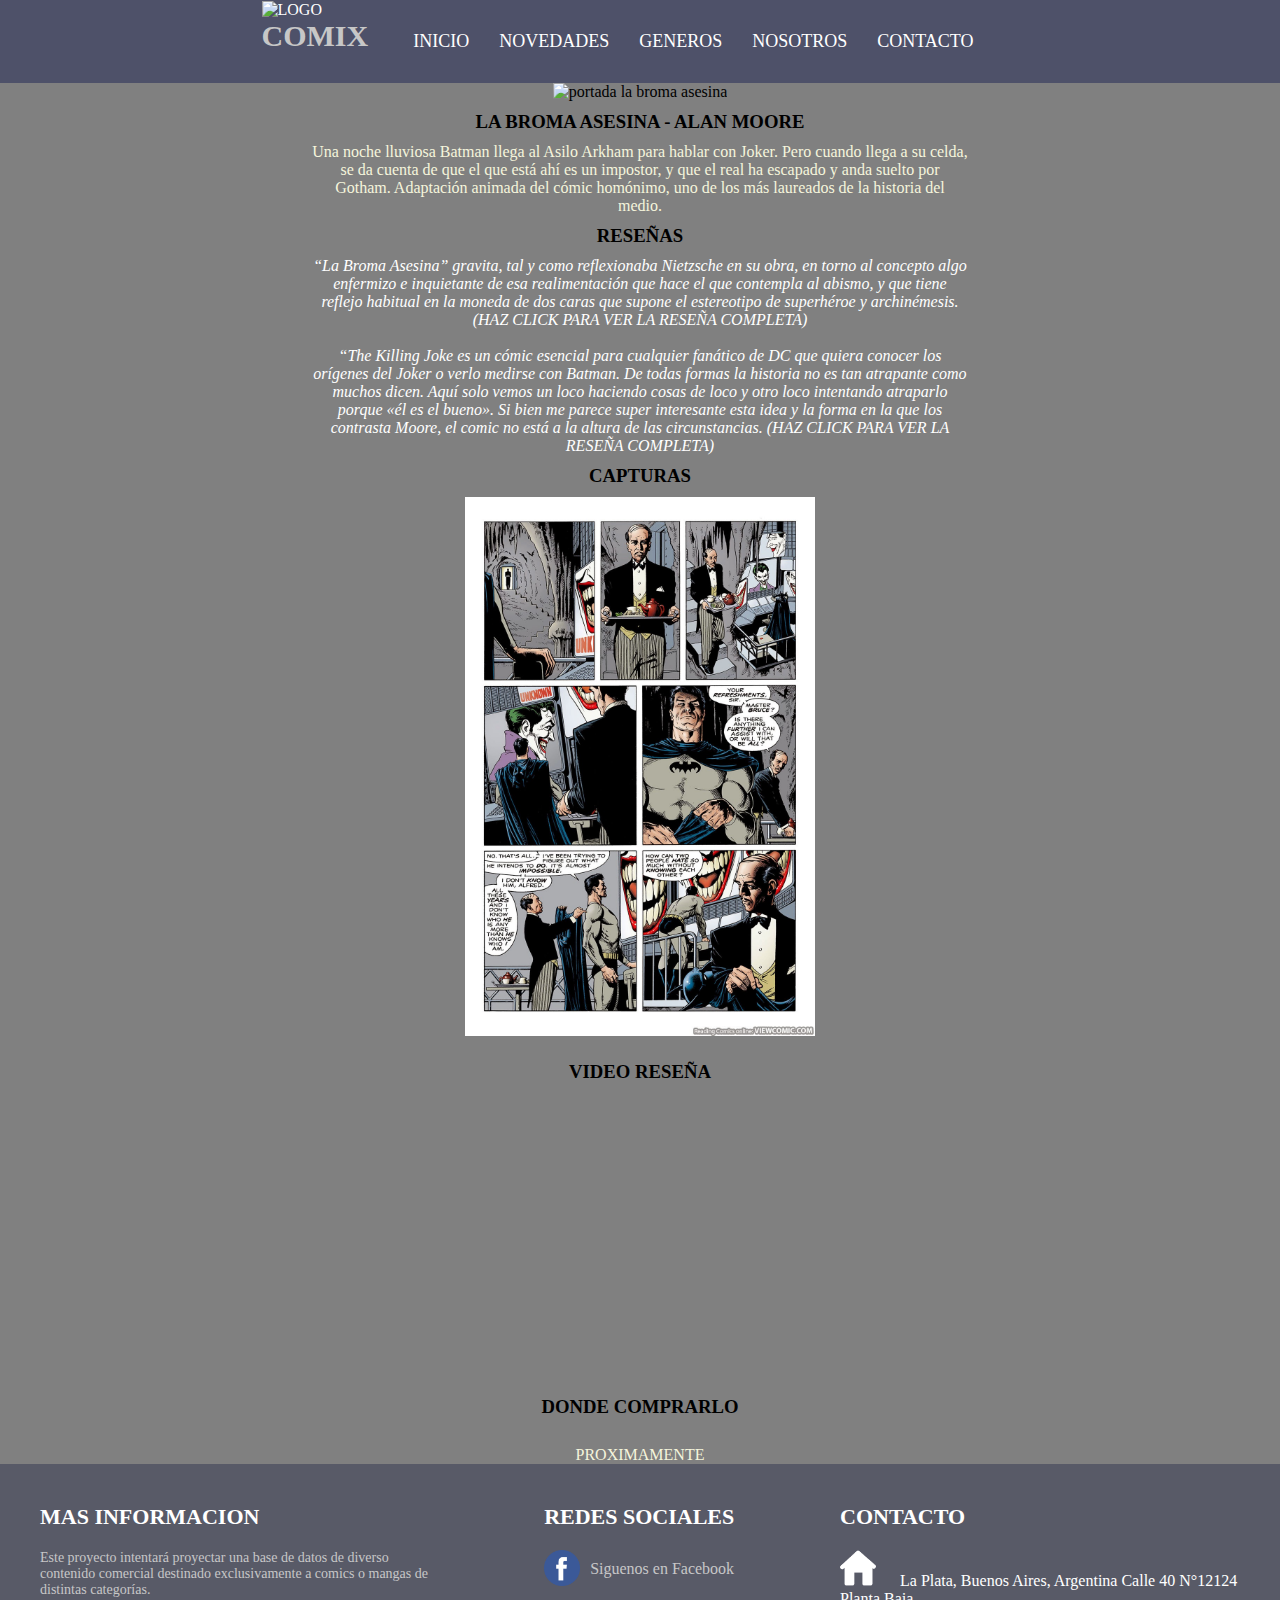
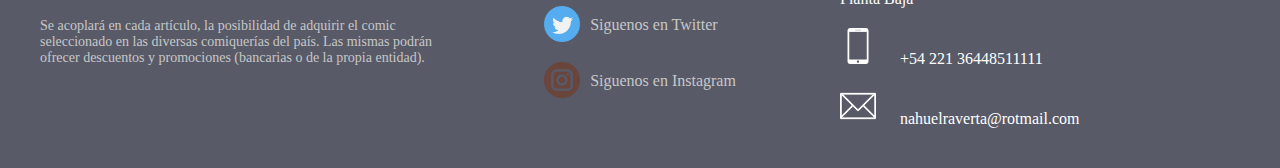
==== index.html @ 2c11ed73 "creando contacto" ====
<!DOCTYPE html>
<html lang="en">

<head>
    <meta charset="UTF-8">
    <meta http-equiv="X-UA-Compatible" content="IE=edge">
    <meta name="viewport" content="width=device-width, initial-scale=1.0">
    <link rel="stylesheet" href="./css/style.css">
    <title>INICIO</title>
</head>

<body class="grilla">

    <header class="nav">
        <div class="logo">
            <a href="index.html">
                <img src="https://pluspng.com/img-png/logo-dc-comics-png-dc-logo-for-batman-by-piebytwo-1024.png"
                    alt="LOGO">
                <h2 class="nombreComix">COMIX</h2>
            </a>

            <nav>
                <ul class="flexPadre">
                    <!-- LI: list item -->
                    <li>
                        <a href="index.html">
                            INICIO </a>
                    </li>
                    <li>
                        <a href="">NOVEDADES</a>
                    </li>
                    <li>
                        <a href=""> GENEROS </a>
                    </li>
                    <li>
                        <a href="">NOSOTROS</a>
                    </li>
                    <li>
                        <a href="contacto.html">CONTACTO</a>
                    </li>
                </ul>
            </nav>
        </div>


    </header>

    <section class="seccionPrincipal">
        <article class="articulo">
            <img src="https://th.bing.com/th/id/OIP.jDHDiCrl_CGDUL8QDatA_gHaLH?pid=ImgDet&rs=1"
                alt="portada la broma asesina">
            <h3 class="titulares">LA BROMA ASESINA - ALAN MOORE</h3>
            <p>Una noche lluviosa Batman llega al Asilo Arkham para hablar con Joker. Pero cuando llega a su celda, se
                da
                cuenta de que el que está ahí es un impostor, y que el real ha escapado y anda suelto por Gotham.
                Adaptación
                animada del cómic homónimo, uno de los más laureados de la historia del medio.</p>
            <h3 class="titulares">RESEÑAS</h3>
            <a target="_blank" href="https://www.akiracomics.com/blog/resena-broma-asesina">“La Broma Asesina” gravita,
                tal
                y como reflexionaba Nietzsche en su obra, en torno al concepto algo enfermizo e inquietante de esa
                realimentación que hace el que contempla al abismo, y que tiene reflejo habitual en la moneda de dos
                caras que
                supone el estereotipo de superhéroe y archinémesis. (HAZ CLICK PARA VER LA RESEÑA COMPLETA)</a>
            <br>
            <br>
            <a target="_blank" href="https://diariodefriki.com/2018/02/01/review-batman-la-broma-asesina/">“The Killing
                Joke
                es un cómic esencial para cualquier fanático de DC que quiera conocer los orígenes del Joker o verlo
                medirse
                con Batman. De todas formas la historia no es tan atrapante como muchos dicen. Aquí solo vemos un loco
                haciendo cosas de loco y otro loco intentando atraparlo porque «él es el bueno». Si bien me parece super
                interesante esta idea y la forma en la que los contrasta Moore, el comic no está a la altura de las
                circunstancias. (HAZ CLICK PARA VER LA RESEÑA COMPLETA)</a>
            <h3 class="titulares">CAPTURAS</h3>
            <!-- <img src="https://diariodefriki.files.wordpress.com/2018/02/main-qimg-763f6bee18feae2a96bc4888601f96f2.png"
                alt="foto del joker">
            <br>
            <img src="https://diariodefriki.files.wordpress.com/2018/02/batman-the-killing-joke-dc-animated-moviejpg.jpeg?w=736"
                alt="batman herido">
            <br>
            <img src="https://diariodefriki.files.wordpress.com/2018/02/1488540-joker31.png?w=736" alt="batman palazo">
            <br> -->

            <!-- SLIDE DE FOTOS -->
            <div class="slider">
                <ul>
                    <li><img src="/img/1viq.jpg" alt=""></li>
                    <li><img src="/img/2viq.jpg" alt=""></li>
                    <li><img src="/img/3viq.jpg" alt=""></li>
                    <li><img src="/img/4viq.jpg" alt=""></li>
                </ul>
            </div>


            <h3 class="titulares">VIDEO RESEÑA</h3>
            <div class="videoYT">
            <iframe class="dimension" src="https://www.youtube.com/embed/t4zIiUEo4xo"
                title="YouTube video player" frameborder="0"
                allow="accelerometer; autoplay; clipboard-write; encrypted-media; gyroscope; picture-in-picture"
                allowfullscreen></iframe>

            </div>
            <br>
            <h3 class="titulares">DONDE COMPRARLO</h3>
            <br>
            <p>PROXIMAMENTE

            </p>
        </article>
    </section>


    <footer class="footer">

        <div class="container-footer-all">

            <div class="container-body">

                <div class="columna1">
                    <h1>MAS INFORMACION</h1>
                    <p>Este proyecto intentará proyectar una base de datos de diverso contenido comercial destinado
                        exclusivamente a comics o mangas de distintas categorías.</p>
                    <p>Se acoplará en cada artículo, la posibilidad de adquirir el comic seleccionado en las diversas
                        comiquerías del país. Las mismas podrán ofrecer descuentos y promociones (bancarias o de la
                        propia
                        entidad).</p>
                </div>

                <div class="columna2">
                    <h1>REDES SOCIALES</h1>

                    <div class="row">
                        <img src="/icon/facebook.png">
                        <label> Siguenos en Facebook</label>
                    </div>

                    <div class="row">
                        <img src="/icon/twitter.png">
                        <label> Siguenos en Twitter</label>
                    </div>

                    <div class="row">
                        <img src="/icon/instagram.png">
                        <label> Siguenos en Instagram</label>
                    </div>

                </div>

                <div class="columna3">

                    <h1>CONTACTO</h1>
                    <div class="row2">
                        <img src="/icon/house.png">
                        <label>La Plata,
                            Buenos Aires, Argentina
                            Calle 40 N°12124
                            Planta Baja
                        </label>

                    </div>

                    <div class="row2">
                        <img src="/icon/smartphone.png">
                        <label>+54 221 36448511111
                        </label>

                    </div>

                    <div class="row2">
                        <img src="/icon/contact.png">
                        <label>nahuelraverta@rotmail.com
                        </label>

                    </div>


                </div>


            </div>

            <!-- <div class="container-footer">
                <div class="copyright">
                    © 2022 Todos los Derechos Reservados | NahuRav
                </div>

                <div>
                    <div class="information">
                        Informacion | Privacion y Politica | Terminos y Condiciones
                    </div>
                </div>
            </div> -->

        </div>

    </footer>

</body>

</html>
---- css/style.css ----
* {
    padding: 0%;
    margin: 0%;
}


.grilla {
    background-color: grey;
    display: grid;
    grid-template-columns: [n] 1fr 1.1fr 1fr 1fr;
    grid-template-rows: 0.2fr 1.6fr 1fr 1fr 0.2fr;
    gap: 0px 0px;
    grid-auto-flow: row;
    grid-template-areas:
        "nav nav nav nav"
        ". seccionPrincipal seccionPrincipal ."
        ". seccionPrincipal seccionPrincipal ."
        ". seccionPrincipal seccionPrincipal ."
        "footer footer footer footer";
}

/* navegador/header */

.nav {
    width: 100%;
    display: flex;
    grid-area: nav;
    background-color: #4E5169;
    justify-content: space-evenly;
    max-width:none;
   
}

/* LOGO PRINCIPAL */

.logo {
    display: flex;
    margin: 1px;
}

.logo a {
    color: white;
    text-decoration: none;
}

.logo img {
    width: auto;
    height: 100px;
    margin: auto;

}

/* BOTONES del NAVEGADOR */

.flexPadre {
    list-style: none;
    color: rgb(255, 255, 255);
    text-decoration: none;
    padding: 10px;
    position: relative;
    display: flex;
    margin: 20px;

}

.flexPadre a {
    color: white;
    font-size: large;
    text-decoration: none;
    text-transform: uppercase;
    padding: 15px;
}

nav>ul>li>a:hover {
    transform: scale(1.1);
    background: #0074c7;
    box-shadow: 0px 0px 10px 0px rgba(0, 0, 0, 0.5);
}


/* SLIDE DE FOTOS */

.slider {
    width: 95%;
    margin: auto;
    overflow: hidden;
}

.slider ul {
    display: flex;
    padding: 0;
    width: 400%;

    animation: cambio 15s infinite;
    animation-direction: alternate;
    animation-timing-function: ease-in;
}

.slider li {
    width: 100%;
    list-style: none;
}

.slider img {
    width: 100%;
}

@keyframes cambio {
    0% {
        margin-left: 0;
    }

    20% {
        margin-left: 0;
    }

    25% {
        margin-left: -100%;
    }

    45% {
        margin-left: -100%;
    }

    50% {
        margin-left: -200%;
    }

    70% {
        margin-left: -200%;
    }

    75% {
        margin-left: -300%;
    }

    100% {
        margin-left: -300%;
    }
}

/* MAIN */
/* seccion principal */

.seccionPrincipal {
    grid-area: seccionPrincipal;
    background-color: grey;
}

.articulo p {
    color: beige;
}

.negrita {
    color: black;
    background-color: white;
}

.articulo img {
    width: 350px;
    max-width: 100%;
    text-align: center;

}

.articulo {
    text-align: center;
}

.articulo a {
    color: white;
    text-decoration: none;
    font-style: oblique;
}

.titulares {
    padding: 10px;
}

/* video de youtube */

.videoYT {
    width: 100%;
    max-width: 500px;
    position: relative;
    margin-left: auto;
    margin-right: auto;
}

.videoYT::after {
    content: "";
    display: block;
    width: 100%;
    padding-bottom: 55%;
}

.dimension {
    width: 100%;
    height: 100%;
    position: absolute;
    top: 0;
    left: 0;
}


/* PIE DE PAGINA */

.footer {
    background-color: #585a67;
    grid-area: footer;
    color: white;
}

.footer {
    width: auto fit-content;
    display: flex;
    justify-content: space-between;
    padding: 20px;
}

.container-footer-all {
    width: 100%;
    max-width: 1600px;
    margin: auto;
    padding: 20px;
}

.container-body {
    display: flex;
    justify-content: space-between;
}

.columna1 {
    max-width: 400px;
}

.columna1 h1 {
    font-size: 22px;
}

.columna1 p {
    font-size: 14px;
    color: #c7c7c7;
    margin-top: 20px;
}

.columna2 {
    max-width: 400px;

}

.columna2 h1 {
    font-size: 22px;
}

.row {
    margin-top: 20px;
    display: flex;
}

.row img {
    width: 36px;
    height: 36px;
}

.row label {
    margin-top: 10px;
    margin-left: 10px;
    color: #c7c7c7;
}

.columna3 {
    max-width: 400px;
}

.columna3 h1 {
    font-size: 22px;
}


.row2 {
    margin-top: 20px;
}

.row2 img {
    width: 36px;
    height: 36px;
}

.row2 label {
    margin-top: 10px;
    margin-left: 20px;
    max-width: 140px;
}





/* .container-footer {
    grid-area: footer;
    width: 100%;
    padding: 10px;
    background: #101010;
    display: flex;
    justify-content: space-between;} */




/* .copyright {
    color: #c7c7c7;
}

.copyright a {
    text-decoration: none;
    color: #c7c7c7;
    font-weight: bold;
}

.information {
    text-decoration: none;
    color: #c7c7c7;
} */



/* HOJA CONTACTO */

form {
    width: 450px;
    margin: auto;
    background-color: rgba(0, 0, 0, 0.4);
    padding: 10px 20px;
    box-sizing: border-box;
    margin-top: 20px;
    border-radius: 7px;

}

h2 {
    color: #c7c7c7;
    text-align: center;
    margin: 0;
    font-size: 30px;
    margin-bottom: 20px;
}

input,
textarea {
    width: 100%;
    margin-bottom: 20px;
    padding: 7px;
    box-sizing: border-box;
    font-size: 17px;
    border: none;
}

textarea {
    min-height: 100px;
    max-height: 200px;
    max-width: 100%;
}

#boton {
    background: #4E5169;
    color: #c7c7c7;
    padding: 20px;
}

#boton:hover {
    cursor: pointer;
    background: #0074c7;
}

/* RESPONSIVE */

@media (max-width: 1100px) {
    .grilla {
        grid-template-areas:
            "nav nav nav nav"
            ". seccionPrincipal seccionPrincipal ."
            ". seccionPrincipal seccionPrincipal ."
            ". seccionPrincipal seccionPrincipal ."
            "footer footer footer footer";
    }

    .nav {
        background-color: rebeccapurple
    }

    .flexPadre {
        flex-wrap: wrap;
        list-style: none;
        color: rgb(255, 255, 255);
        text-decoration: none;
        padding: 5px;
        position: relative;
        display: flex;
        flex-direction: column;

    }

}



@media screen and (max-width: 1100px) {

    .footer {
        background-color: rebeccapurple;
    }

    .container-body {
        flex-wrap: wrap;
    }

    .columna2,
    .columna3 {
        margin-top: 40px;
    }
}

/* responsive de contacto */

@media (max-width:1100px) {
    form {
        width: 100%;
    }
}
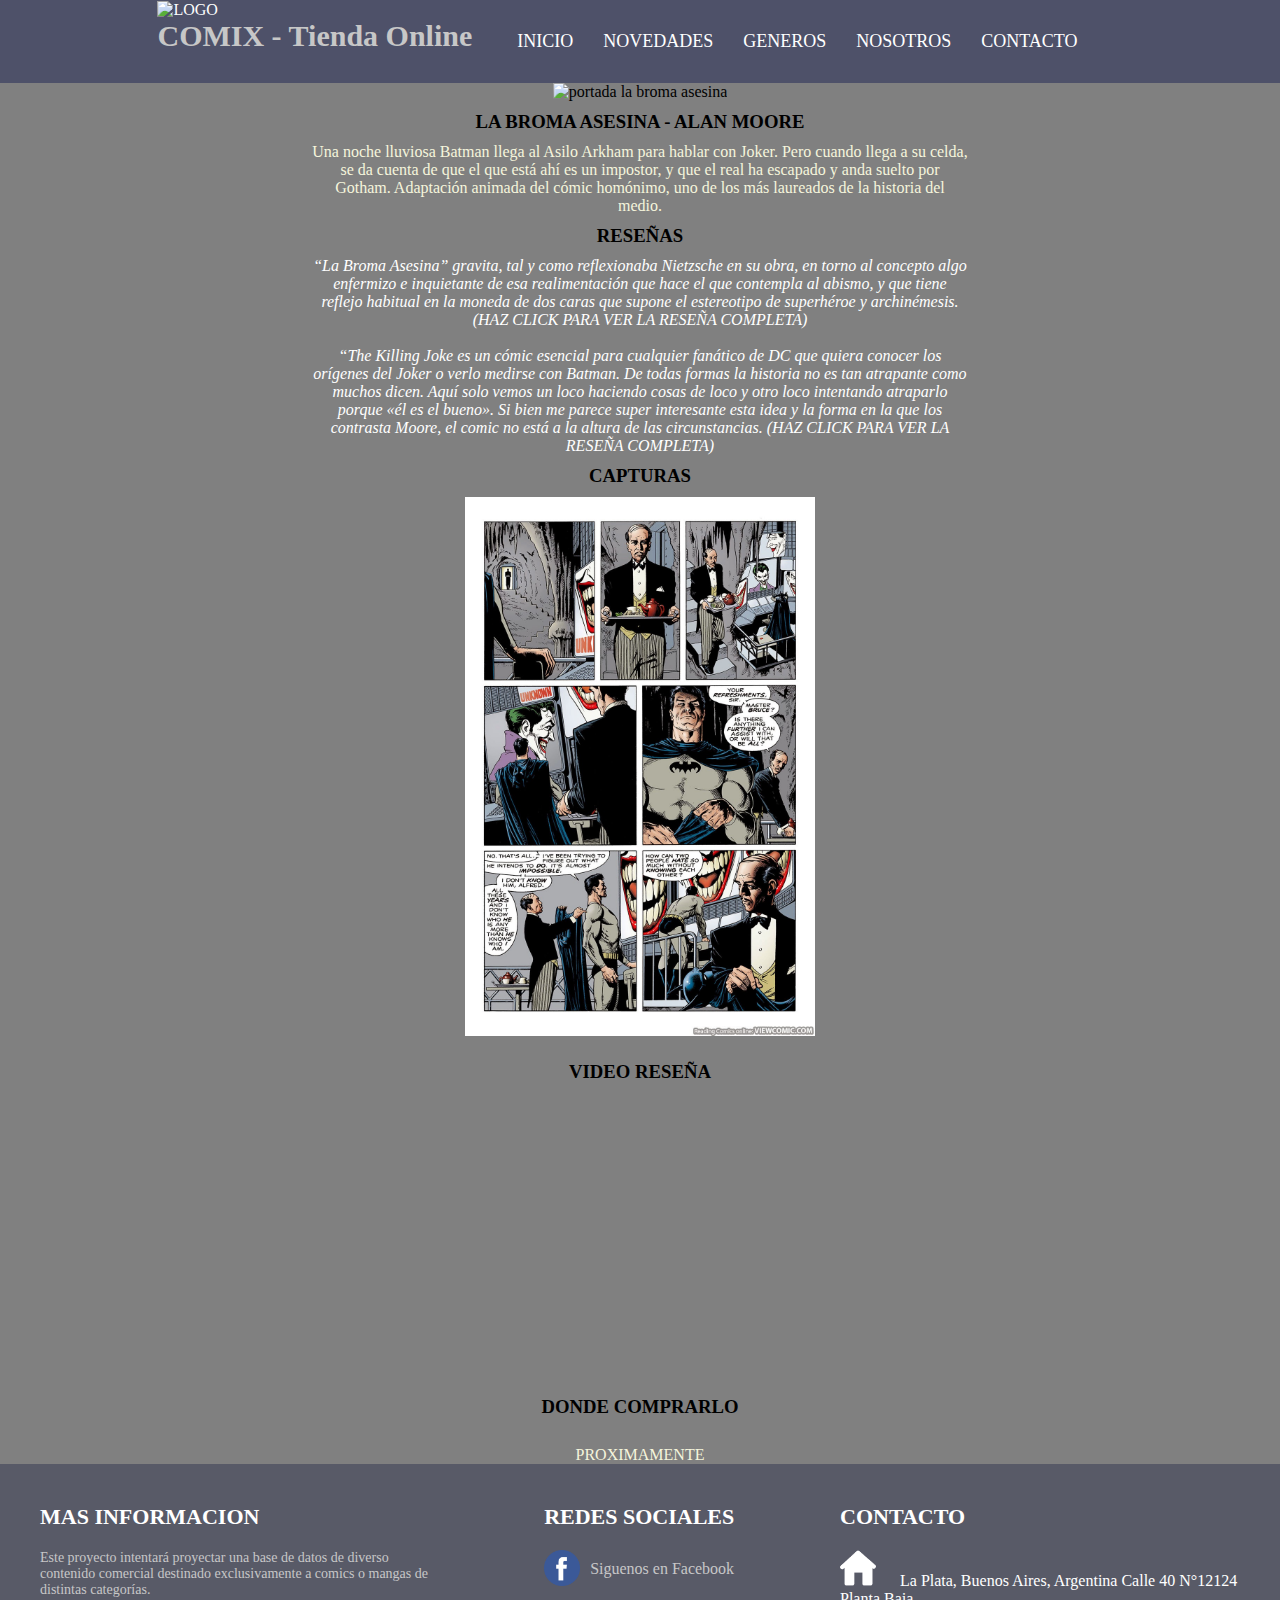
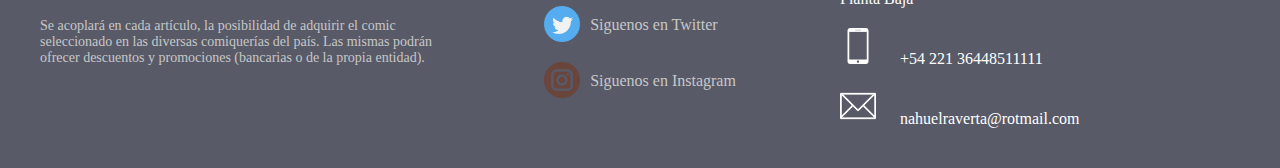
==== commit b2f6713c: "cambio de titulo" ====
--- a/index.html
+++ b/index.html
@@ -16,7 +16,7 @@
             <a href="index.html">
                 <img src="https://pluspng.com/img-png/logo-dc-comics-png-dc-logo-for-batman-by-piebytwo-1024.png"
                     alt="LOGO">
-                <h2 class="nombreComix">COMIX</h2>
+                <h2 class="nombreComix">COMIX - Tienda Online</h2>
             </a>
 
             <nav>
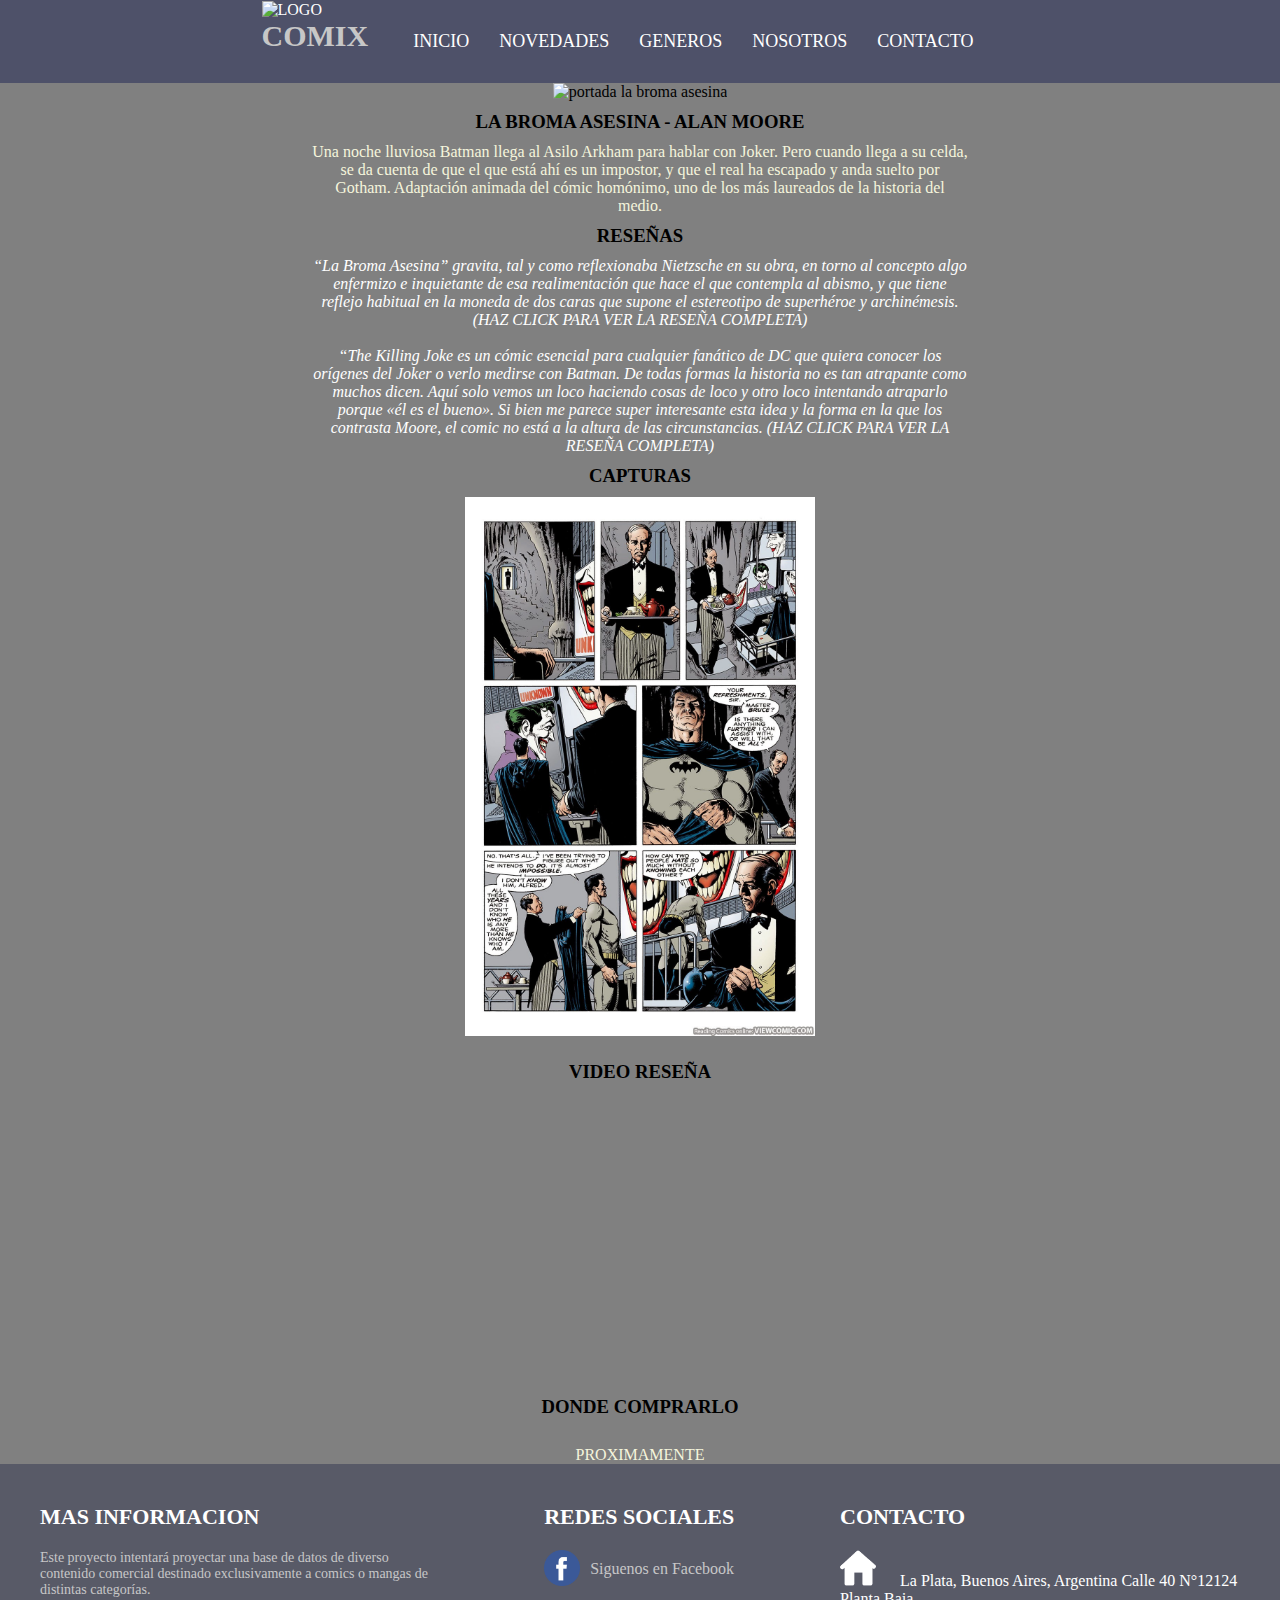
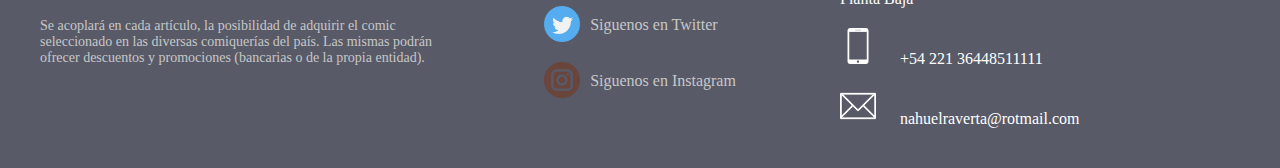
==== commit 1202caa9: "correccion de titulo 2" ====
--- a/index.html
+++ b/index.html
@@ -16,7 +16,7 @@
             <a href="index.html">
                 <img src="https://pluspng.com/img-png/logo-dc-comics-png-dc-logo-for-batman-by-piebytwo-1024.png"
                     alt="LOGO">
-                <h2 class="nombreComix">COMIX - Tienda Online</h2>
+                <h2 class="nombreComix">COMIX</h2>
             </a>
 
             <nav>
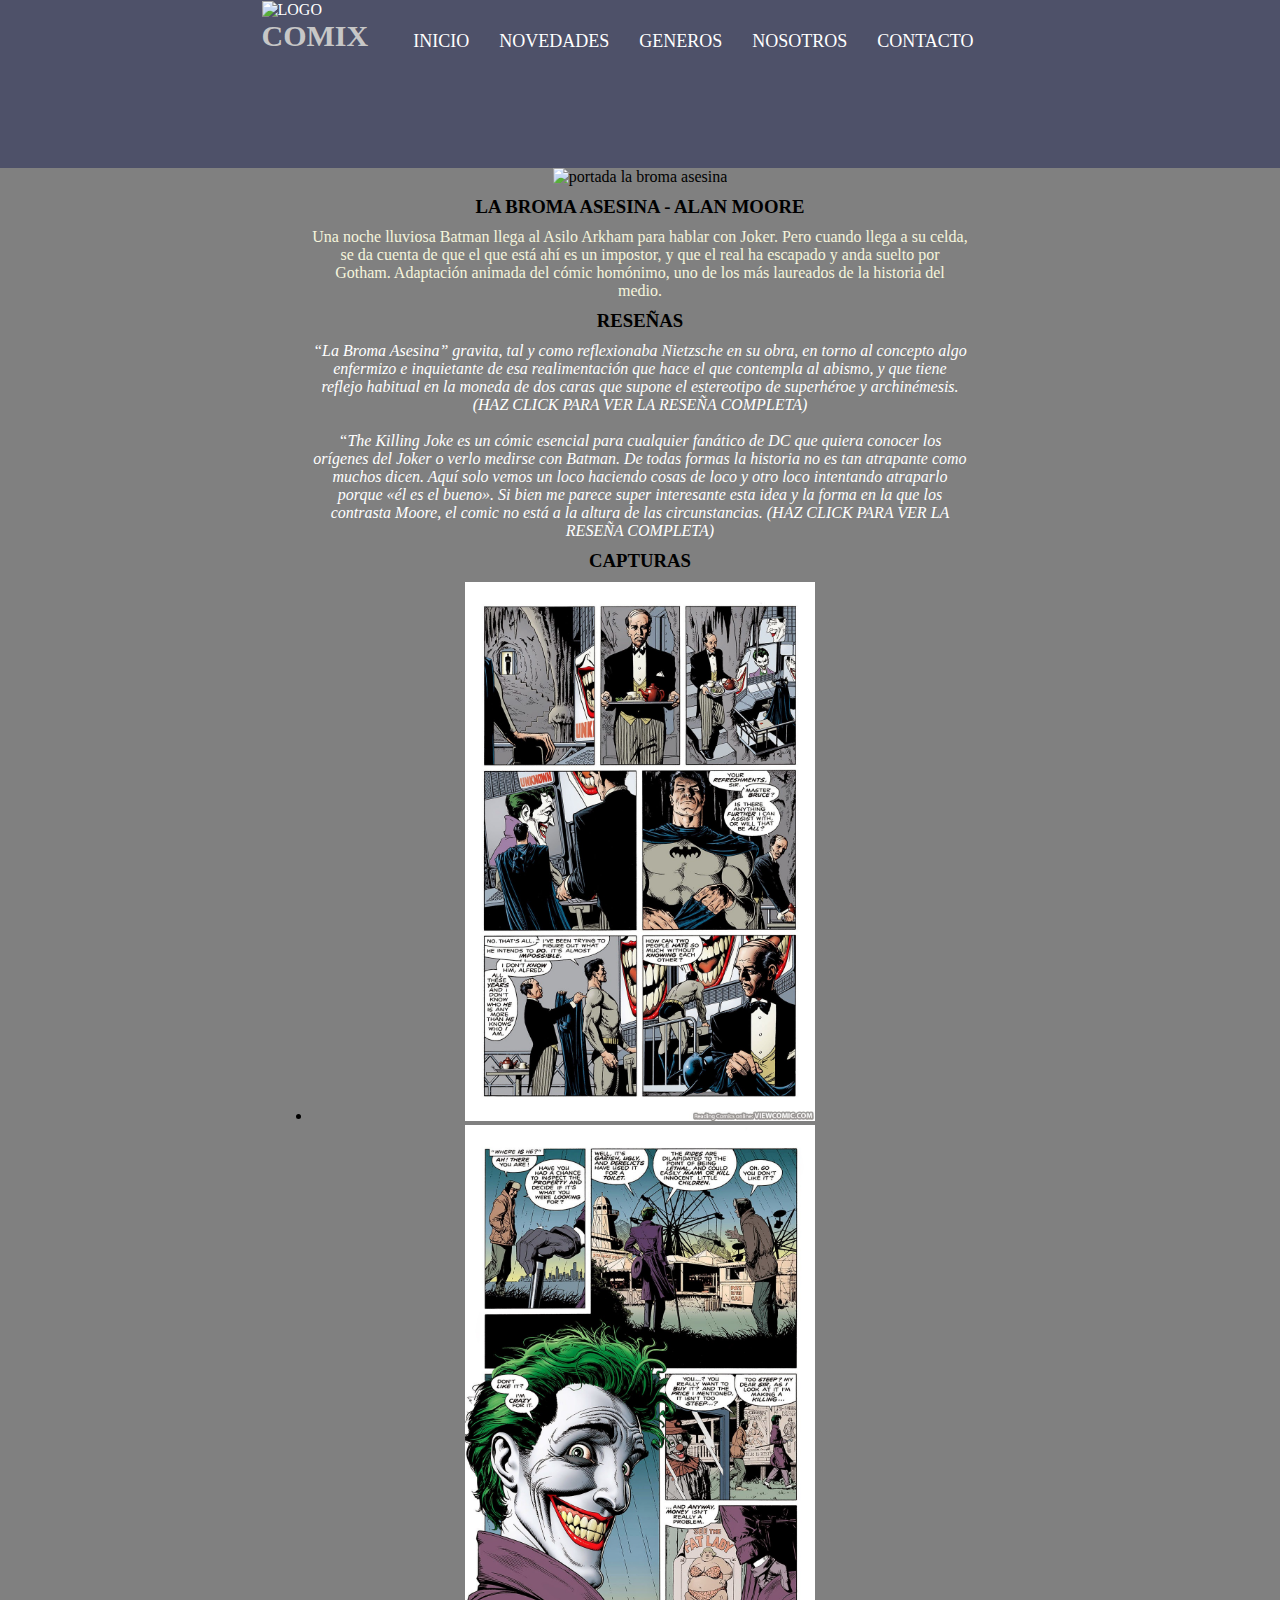
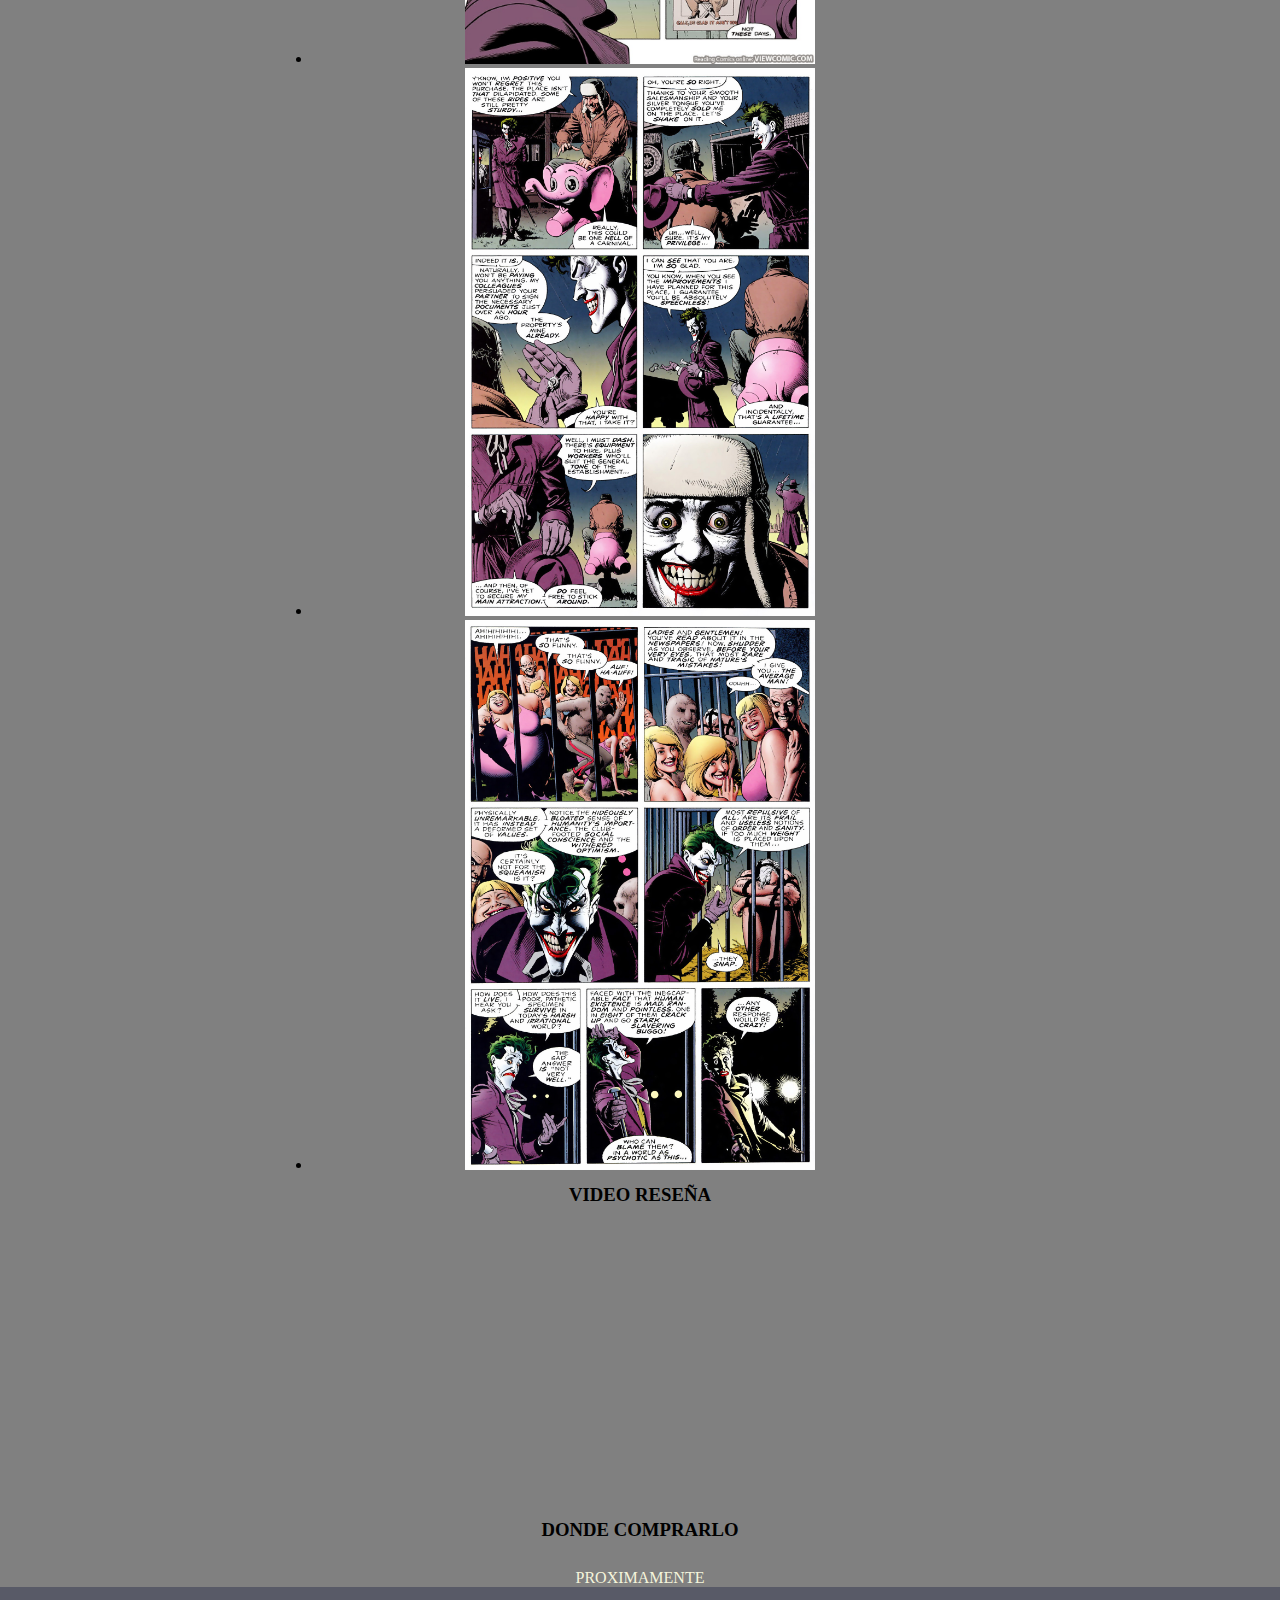
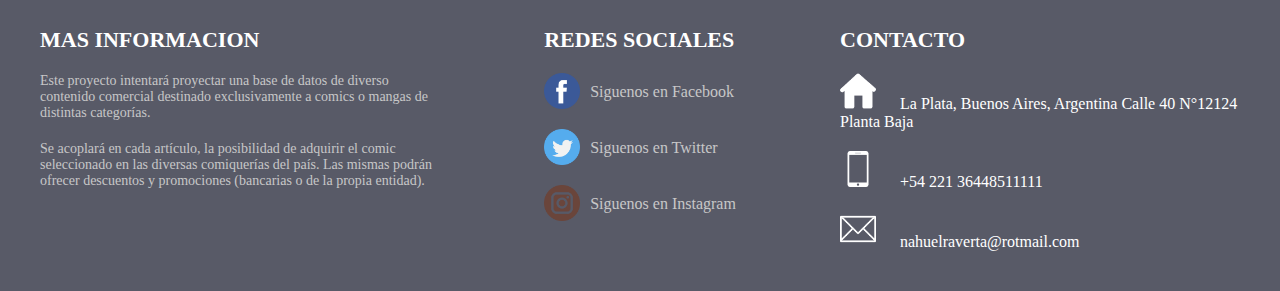
==== commit aa7dc212: "creando slider 1" ====
--- a/index.html
+++ b/index.html
@@ -83,7 +83,7 @@
             <br> -->
 
             <!-- SLIDE DE FOTOS -->
-            <div class="slider">
+            <div class="slidder">
                 <ul>
                     <li><img src="/img/1viq.jpg" alt=""></li>
                     <li><img src="/img/2viq.jpg" alt=""></li>
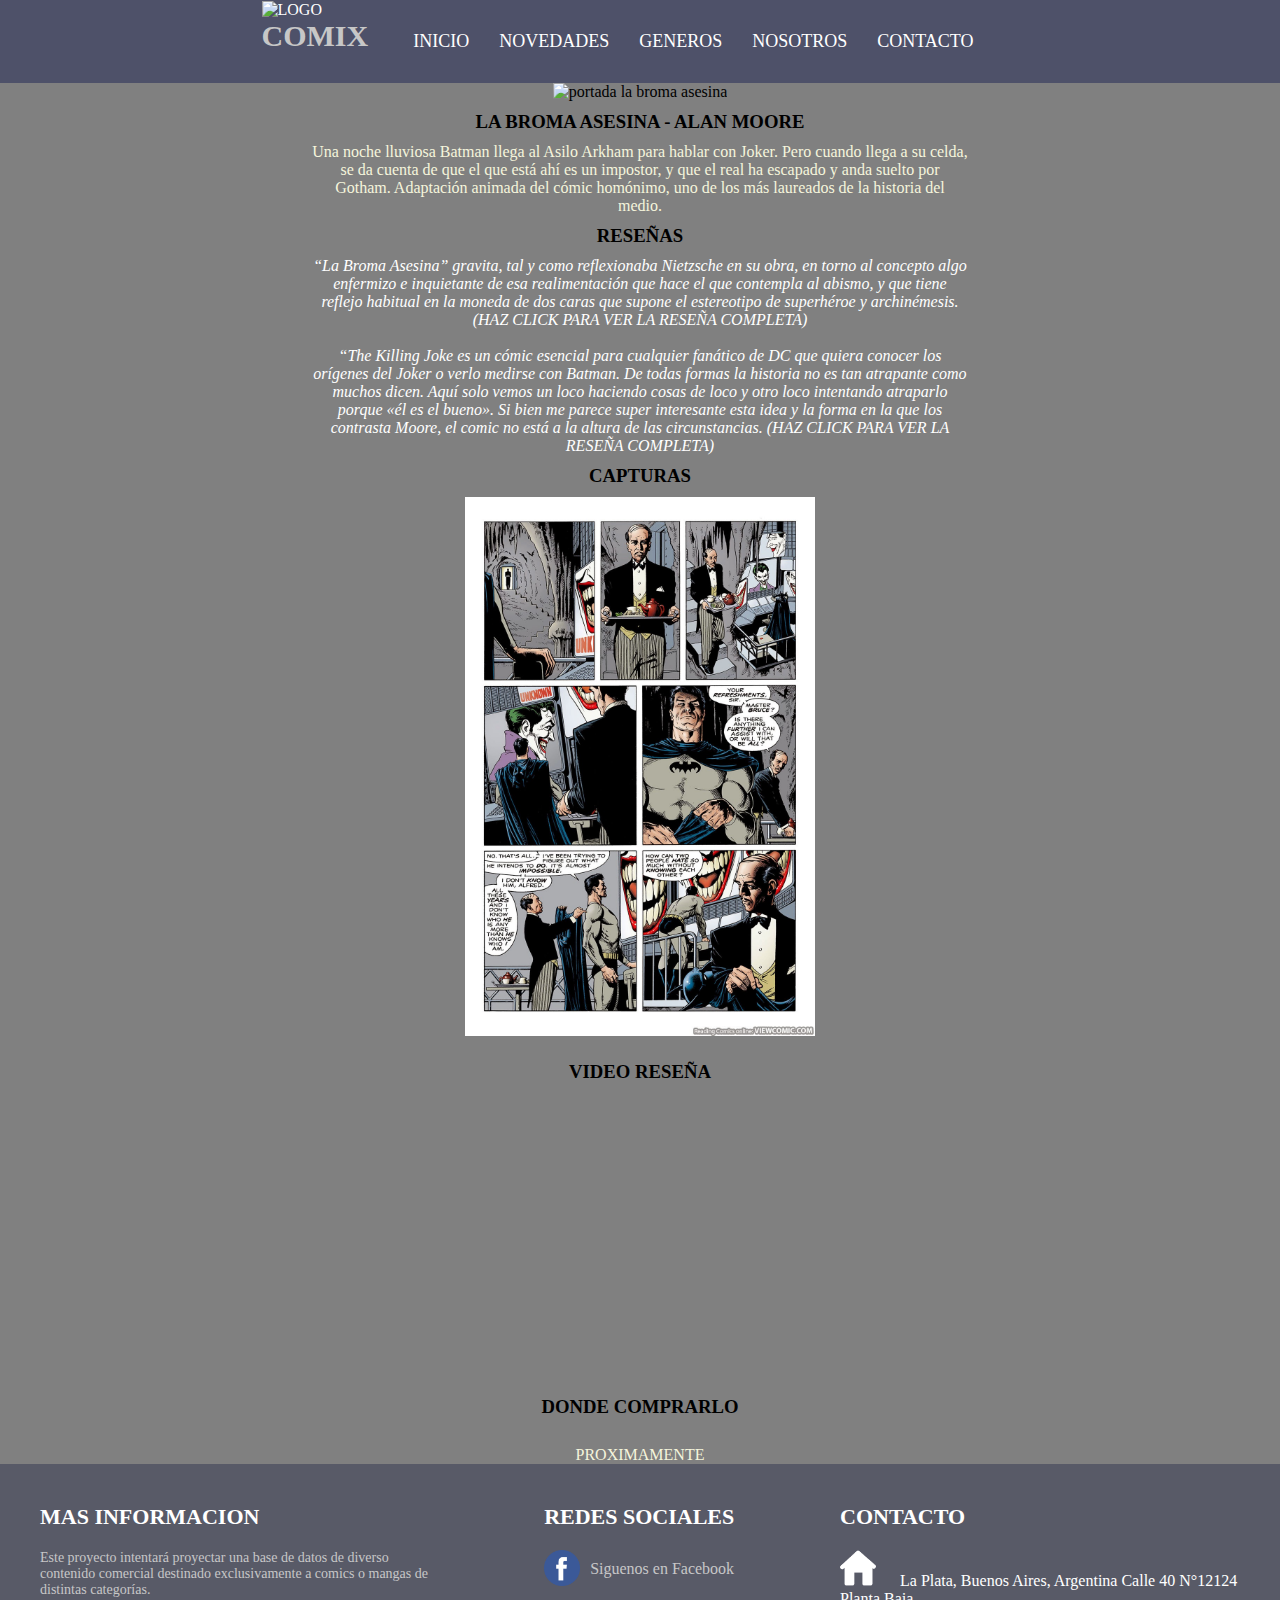
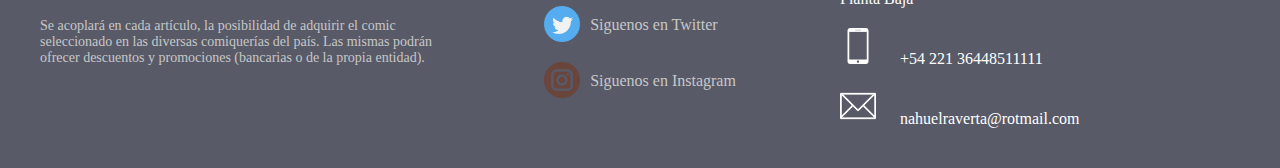
==== commit 46efe23b: "creando slider 2" ====
--- a/index.html
+++ b/index.html
@@ -83,7 +83,7 @@
             <br> -->
 
             <!-- SLIDE DE FOTOS -->
-            <div class="slidder">
+            <div class="slider">
                 <ul>
                     <li><img src="/img/1viq.jpg" alt=""></li>
                     <li><img src="/img/2viq.jpg" alt=""></li>
